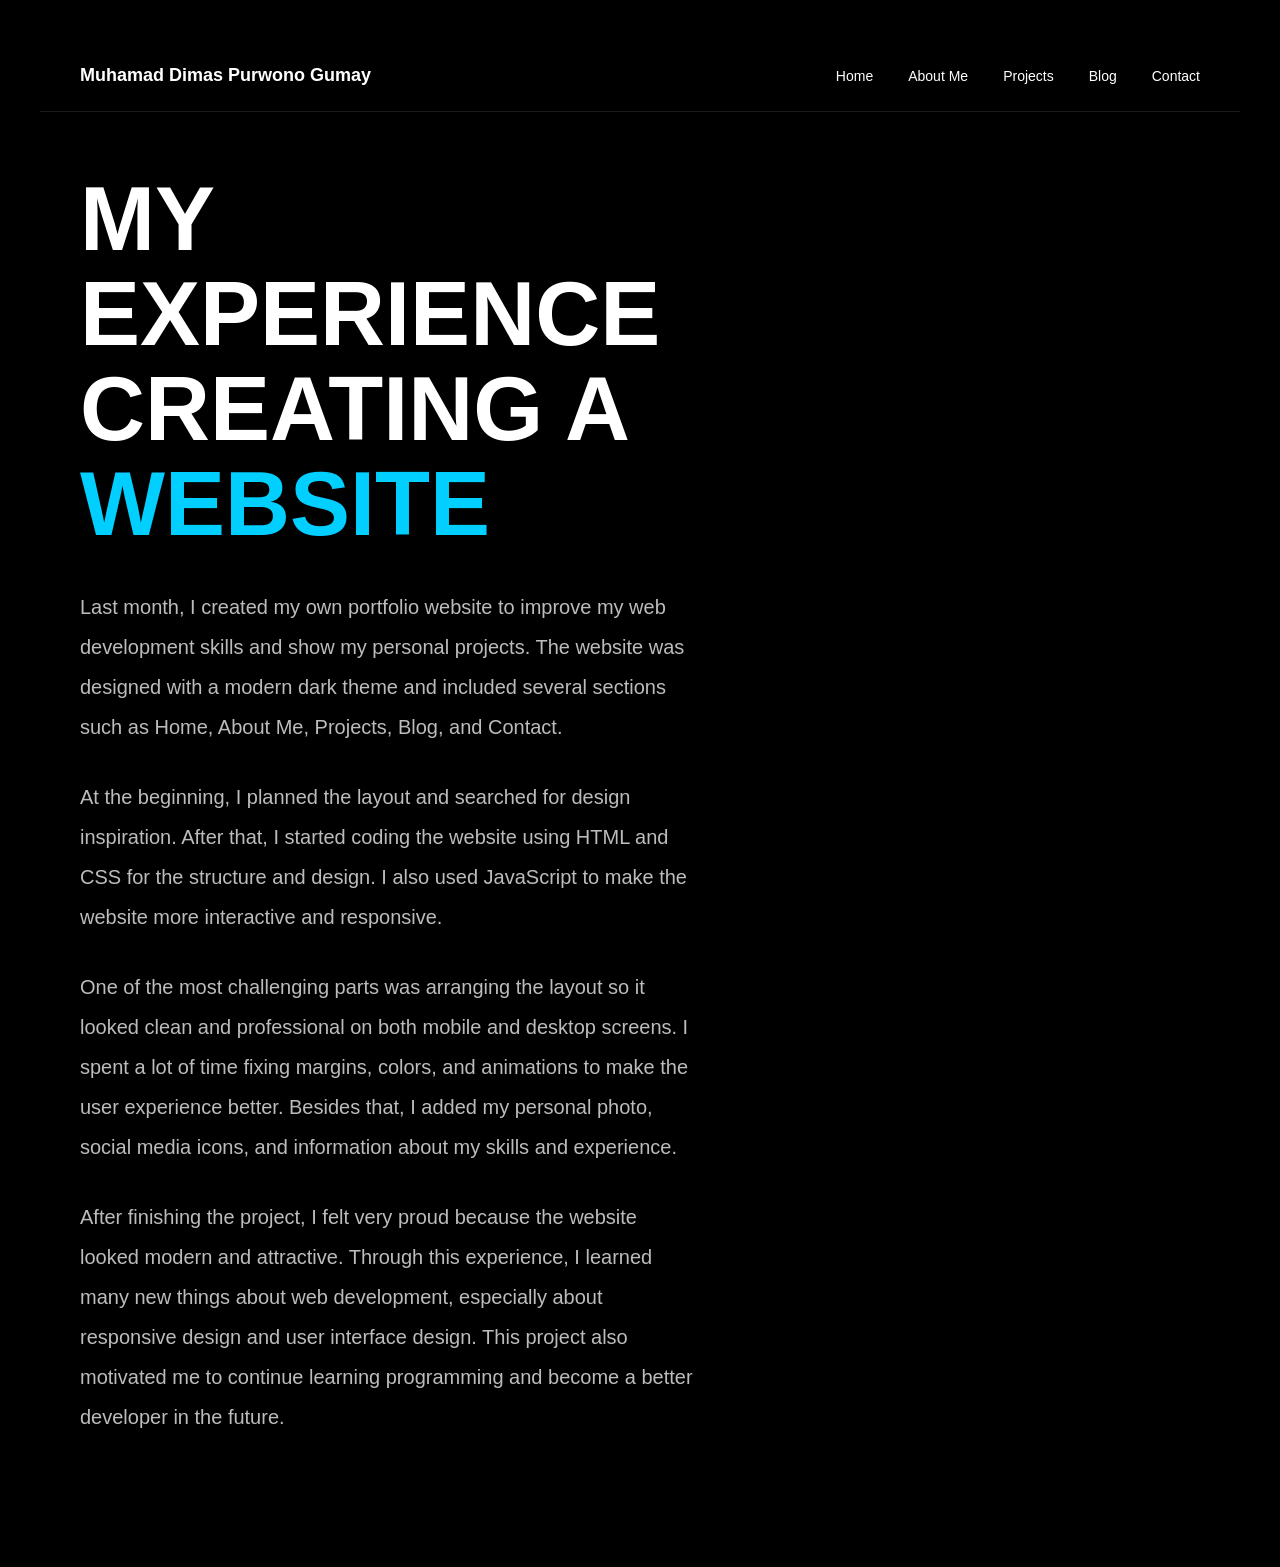
==== recount Text.html @ ce94a872 "Add files via upload" ====
<!DOCTYPE html>
<html lang="en">
<head>
  <meta charset="UTF-8" />
  <meta name="viewport" content="width=device-width, initial-scale=1.0"/>

  <title>Portfolio Experience</title>

  <!-- CSS -->
  <link rel="stylesheet" href="style.css">

  <!-- ICON -->
  <link rel="stylesheet"
  href="https://cdnjs.cloudflare.com/ajax/libs/font-awesome/6.5.1/css/all.min.css"/>
</head>
<body>

  <!-- NAVBAR -->
  <header>

    <div class="logo">
      Muhamad Dimas Purwono Gumay
    </div>

    <nav>
      <a href="index.html">Home</a>
      <a href="index.html">About Me</a>
      <a href="index.html">Projects</a>
      <a href="#">Blog</a>
      <a href="#">Contact</a>
    </nav>

  </header>

  <!-- MAIN -->
  <section class="hero">

    <!-- LEFT -->
    <div class="hero-text">

      <h1>
        MY EXPERIENCE <br>
        CREATING A <br>
        <span>WEBSITE</span>
      </h1>

      <p>
        Last month, I created my own portfolio website to improve my web development skills and show my personal projects. The website was designed with a modern dark theme and included several sections such as Home, About Me, Projects, Blog, and Contact.
      </p>

      <p>
        At the beginning, I planned the layout and searched for design inspiration. After that, I started coding the website using HTML and CSS for the structure and design. I also used JavaScript to make the website more interactive and responsive.
      </p>

      <p>
        One of the most challenging parts was arranging the layout so it looked clean and professional on both mobile and desktop screens. I spent a lot of time fixing margins, colors, and animations to make the user experience better. Besides that, I added my personal photo, social media icons, and information about my skills and experience.
      </p>

      <p>
        After finishing the project, I felt very proud because the website looked modern and attractive. Through this experience, I learned many new things about web development, especially about responsive design and user interface design. This project also motivated me to continue learning programming and become a better developer in the future.
      </p>

    </div>

    </div>

  </section>

</body>
</html>
---- style.css ----
*{
  margin:0;
  padding:0;
  box-sizing:border-box;
  font-family:Arial, sans-serif;
}

body{
  background:#000;
  color:white;
}

header{
  display:flex;
  justify-content:space-between;
  align-items:center;
  padding:20px 40px;
  border-bottom:1px solid #1f1f1f;
}

.logo{
  font-size:28px;
  font-weight:bold;
}

nav{
  display:flex;
  gap:30px;
}

nav a{
  color:white;
  text-decoration:none;
  font-size:14px;
}

.hero{
  display:flex;
  justify-content:space-between;
  align-items:center;
  padding:60px 40px;
  gap:50px;
}

.hero-left{
  width:50%;
}

.hero-left h1{
  font-size:72px;
  line-height:1.1;
  margin-bottom:25px;
}

.hero-left span{
  color:#00d9ff;
}

.hero-left p{
  color:#aaa;
  font-size:18px;
  line-height:1.7;
  margin-bottom:30px;
}

.hero-buttons{
  display:flex;
  gap:15px;
  margin-bottom:30px;
}

.btn-primary{
  background:#00d9ff;
  border:none;
  color:white;
  padding:14px 30px;
  border-radius:10px;
  cursor:pointer;
  font-size:16px;
}

.btn-outline{
  background:transparent;
  border:2px solid #00d9ff;
  color:#00d9ff;
  padding:14px 30px;
  border-radius:10px;
  cursor:pointer;
  font-size:16px;
}

.social-icons{
  display:flex;
  gap:15px;
  margin-bottom:30px;
}

.social-icons div{
  width:10px;
  height:10px;
  border-radius:10px;
  background:#0d1320;
  display:flex;
  justify-content:center;
  align-items:center;
  font-size:20px;
  cursor:pointer;
}

.about h3{
  margin-bottom:20px;
  color:#bbb;
}

.about ul{
  list-style:none;
}

.about li{
  margin-bottom:15px;
  color:#d5d5d5;
}

.about li::before{
  content:"✔ ";
  color:#00d9ff;
}

.hero-right{
  width:40%;
  display:flex;
  justify-content:center;
}

.profile-box{
  position:relative;
  width:400px;
  height:600px;
  background:#002b3a;
  border-radius:10px;
  overflow:hidden;
  display:flex;
  justify-content:center;
  align-items:center;
}

.profile-box img{
  width:90%;
}

.experience,
.projects-completed{
  position:absolute;
  background:#111827;
  padding:20px;
  border-radius:15px;
  display:flex;
  align-items:center;
  gap:15px;
}

.experience{
  top:30px;
  right:30px;
}

.projects-completed{
  bottom:30px;
  right:30px;
}

.experience i,
.projects-completed i{
  width:50px;
  height:50px;
  background:#00d9ff22;
  color:#00d9ff;
  display:flex;
  justify-content:center;
  align-items:center;
  border-radius:10px;
}

.skills-section{
  display:flex;
  gap:40px;
  padding:60px 40px;
}

.skills-left,
.skills-right{
  width:50%;
}

.skills-section h3{
  margin-bottom:30px;
  color:#ddd;
}

.skill{
  margin-bottom:25px;
}

.skill-title{
  display:flex;
  justify-content:space-between;
  margin-bottom:10px;
}

.bar{
  width:100%;
  height:8px;
  background:#1d2635;
  border-radius:20px;
}

.fill{
  height:100%;
  background:#00d9ff;
  border-radius:20px;
}

.tech-boxes,
.framework-grid{
  display:grid;
  grid-template-columns:repeat(3,1fr);
  gap:20px;
  margin-top:30px;
}

.tech-boxes div,
.framework-grid div{
  padding:20px;
  text-align:center;
  border:1px solid #1f2d45;
  border-radius:10px;
  background:#07101d;
}

.projects{
  padding:60px 40px;
}

.projects-header{
  display:flex;
  justify-content:space-between;
  align-items:center;
  margin-bottom:40px;
}

.projects-header h2{
  font-size:40px;
}

.projects-header a{
  color:#00d9ff;
  text-decoration:none;
}

.project-grid{
  display:grid;
  grid-template-columns:repeat(3,1fr);
  gap:30px;
}

.project-card{
  background:#07101d;
  border:1px solid #1f2d45;
  border-radius:20px;
  overflow:hidden;
}

.project-card img{
  width:100%;
  height:230px;
  object-fit:cover;
}

.project-content{
  padding:25px;
}

.project-content span{
  color:#00ff95;
  font-size:14px;
}

.project-content h3{
  margin:15px 0;
  font-size:32px;
}

.project-content p{
  color:#aaa;
  line-height:1.6;
  margin-bottom:20px;
}

.project-content a{
  color:#00d9ff;
  text-decoration:none;
}

.services{
  padding:60px 40px;
}

.services h2{
  font-size:40px;
  margin-bottom:40px;
}

.services-grid{
  display:grid;
  grid-template-columns:repeat(3,1fr);
  gap:30px;
}

.service-card{
  background:#07101d;
  border:1px solid #1f2d45;
  padding:40px;
  border-radius:20px;
}

.service-card i{
  width:60px;
  height:60px;
  background:#00d9ff22;
  color:#00d9ff;
  display:flex;
  justify-content:center;
  align-items:center;
  border-radius:15px;
  margin-bottom:25px;
  font-size:22px;
}

.service-card h3{
  margin-bottom:15px;
  font-size:32px;
}

.service-card p{
  color:#aaa;
  line-height:1.6;
}

@media(max-width:1000px){

  .hero{
    flex-direction:column;
  }

  .hero-left,
  .hero-right,
  .skills-left,
  .skills-right{
    width:100%;
  }

  .skills-section{
    flex-direction:column;
  }

  .project-grid,
  .services-grid{
    grid-template-columns:1fr;
  }

  .hero-left h1{
    font-size:50px;
  }

}
.skills-box{
  display:grid;
  grid-template-columns:repeat(3,1fr);
  gap:20px;
  margin-top:25px;
}

.box{
  display:flex;
  align-items:center;
  justify-content:center;
  gap:10px;
  background:#03132b;
  border:1px solid #0b2a52;
  border-radius:12px;
  padding:22px;
  color:white;
  font-size:22px;
  transition:0.3s;
  cursor:pointer;
}

.box i{
  color:#00d9ff;
  font-size:28px;
}

.box:hover{
  transform:translateY(-5px);
  border-color:#00d9ff;
  box-shadow:0 0 15px rgba(0,217,255,0.4);
}

recount text
*{
  margin:0;
  padding:0;
  box-sizing:border-box;
  font-family:Arial, sans-serif;
}

body{
  background:#000;
  color:white;
}

/* NAVBAR */

header{
  width:100%;
  padding:25px 40px;
  display:flex;
  justify-content:space-between;
  align-items:center;
  border-bottom:1px solid #1a1a1a;
}

.logo{
  font-size:18px;
  font-weight:bold;
}

nav{
  display:flex;
  gap:35px;
}

nav a{
  text-decoration:none;
  color:white;
  font-size:14px;
  transition:0.3s;
}

nav a:hover{
  color:#00bfff;
}

/* HERO */

.hero{
  width:100%;
  min-height:100vh;
  padding:60px 40px;
  display:flex;
  justify-content:space-between;
  align-items:center;
  gap:70px;
}

/* LEFT */

.hero-text{
  width:55%;
}

.hero-text h1{
  font-size:90px;
  line-height:95px;
  margin-bottom:35px;
  font-weight:00;
}

.hero-text h1 span{
  color:#00cfff;
}

.hero-text p{
  color:#bcbcbc;
  font-size:20px;
  line-height:40px;
  margin-bottom:30px;
  max-width:850px;
}

/* RIGHT */

.hero-image{
  width:45%;
  display:flex;
  justify-content:center;
}

.image-box{
  position:relative;
  width:520px;
}

.image-box img{
  width:100%;
  border-radius:20px;
  border-left:12px solid #00bfff;
}

/* CARD */

.card{
  position:absolute;
  display:flex;
  align-items:center;
  gap:20px;
  background:#08122b;
  padding:22px 28px;
  border-radius:20px;
  box-shadow:0 0 20px rgba(0,0,0,0.4);
}

.card .icon{
  width:60px;
  height:60px;
  background:#0d223f;
  border-radius:15px;
  display:flex;
  justify-content:center;
  align-items:center;
}

.card .icon i{
  color:#00cfff;
  font-size:25px;
}

.card h3{
  font-size:40px;
  margin-bottom:5px;
}

.card p{
  color:#d0d0d0;
  font-size:20px;
}

/* POSITION */

.top-card{
  top:30px;
  right:-40px;
}

.bottom-card{
  bottom:30px;
  right:-40px;
}

/* RESPONSIVE */

@media(max-width:1200px){

  .hero{
    flex-direction:column;
  }

  .hero-text,
  .hero-image{
    width:100%;
  }

  .hero-text h1{
    font-size:70px;
    line-height:75px;
  }

  .image-box{
    width:100%;
    max-width:100px;
  }

}

@media(max-width:700px){

  header{
    flex-direction:column;
    gap:20px;
  }

  nav{
    flex-wrap:wrap;
    justify-content:center;
  }

  .hero{
    padding:40px 20px;
  }

  .hero-text h1{
    font-size:50px;
    line-height:55px;
  }

  .hero-text p{
    font-size:16px;
    line-height:30px;
  }

  .card{
    padding:15px 20px;
  }

  .card h3{
    font-size:28px;
  }

  .card p{
    font-size:14px;
  }

  .card .icon{
    width:50px;
    height:50px;
  }

}
*{
  margin:0;
  padding:0;
  box-sizing:border-box;
  font-family:Arial, sans-serif;
}

body{
  background:#000;
  color:white;
}

/* CONTACT */

.contact-section{
  width:70%;
  padding:40px;
}

.contact-section h1{
  font-size:45px;
  margin-bottom:30px;
  font-weight:900;
}

.contact-box{
  width:150%;
  border:1px solid #12345b;
  border-radius:18px;
  padding:30px;
  background:#010814;
}

.contact-box p{
  color:#a8b4c7;
  margin-bottom:25px;
}

.checkbox-grid{
  display:grid;
  grid-template-columns:1fr 1fr;
  gap:25px 100px;
  margin-bottom:30px;
}

.checkbox-grid label{
  display:flex;
  align-items:center;
  gap:12px;
  font-size:22px;
  font-weight:600;
}

.checkbox-grid input{
  width:18px;
  height:18px;
  accent-color:#00d9ff;
  cursor:pointer;
}

*{
  margin:0;
  padding:0;
  box-sizing:border-box;
  font-family:Arial, sans-serif;
}

body{
  background:#000;
  padding:40px;
  color:white;
}

/* CONTAINER */

.skills-container{
  display:grid;
  grid-template-columns:1fr 1fr;
  gap:40px;
}

/* SKILL */

.skill-item{
  margin-bottom:30px;
}

.box{
  width:200%;
  background:#02152f;
  border:1px solid #0c315f;
  border-radius:12px;
  padding:22px;
  display:flex;
  align-items:center;
  justify-content:center;
  gap:12px;
  color:white;
  font-size:22px;
  margin-bottom:12px;
}

.box i{
  color:#00d9ff;
  font-size:28px;
}

/* PROGRESS */

.progress-bar{
  width:200%;
  height:10px;
  background:#16233a;
  border-radius:px;
  overflow:hidden;
}

.progress{
  height:200%;
  width:0;
  border-radius:20px;
  background:linear-gradient(90deg,#00d9ff,#00aaff);
  animation:load 2s forwards;
}

/* WIDTH */

.javascript{
  --width:2%;
}

.react{
  --width:55%;
}

.node{
  --width:40%;
}

.python{
  --width:60%;
}

.mongo{
  --width:70%;
}

.git{
  --width:40%;
}

.percent{
  text-align:right;
  margin-top:8px;
  color:#00d9ff;
  font-size:18px;
  font-weight:bold;
}

/* ANIMATION */

@keyframes load{

  from{
    width:0;
  }

  to{
    width:var(--width);
  }

}

/* RESPONSIVE */

@media(max-width:900px){

  .skills-container{
    grid-template-columns:1fr;
  }

}
/* FOOTER */

footer{
  width:100%;
  margin-top:120px;
  border-top:1px solid #16233b;
  padding:50px 40px 20px;
}

.footer-container{
  display:grid;
  grid-template-columns:repeat(4,1fr);
  gap:50px;
  padding-bottom:40px;
  border-bottom:1px solid #16233b;
}

.footer-box h3{
  margin-bottom:25px;
  font-size:22px;
}

.footer-box a,
.footer-box p{
  display:block;
  color:#9fb2cb;
  text-decoration:none;
  margin-bottom:16px;
  font-size:17px;
  transition:0.3s;
}

.footer-box a:hover{
  color:#00d9ff;
}

.copyright{
  text-align:center;
  color:#9fb2cb;
  padding-top:25px;
  font-size:15px;
}

/* RESPONSIVE */

@media(max-width:600px){

  .footer-container{
    grid-template-columns:1fr 1fr;
  }

  .checkbox-grid{
    grid-template-columns:1fr;
    gap:20px;
  }
}

@media(max-width:600px){

  .contact-section{
    padding:20px;
  }

  .contact-section h1{
    font-size:35px;
  }

  .checkbox-grid label{
    font-size:18px;
  }

  .footer-container{
    grid-template-columns:1fr;
  }

}
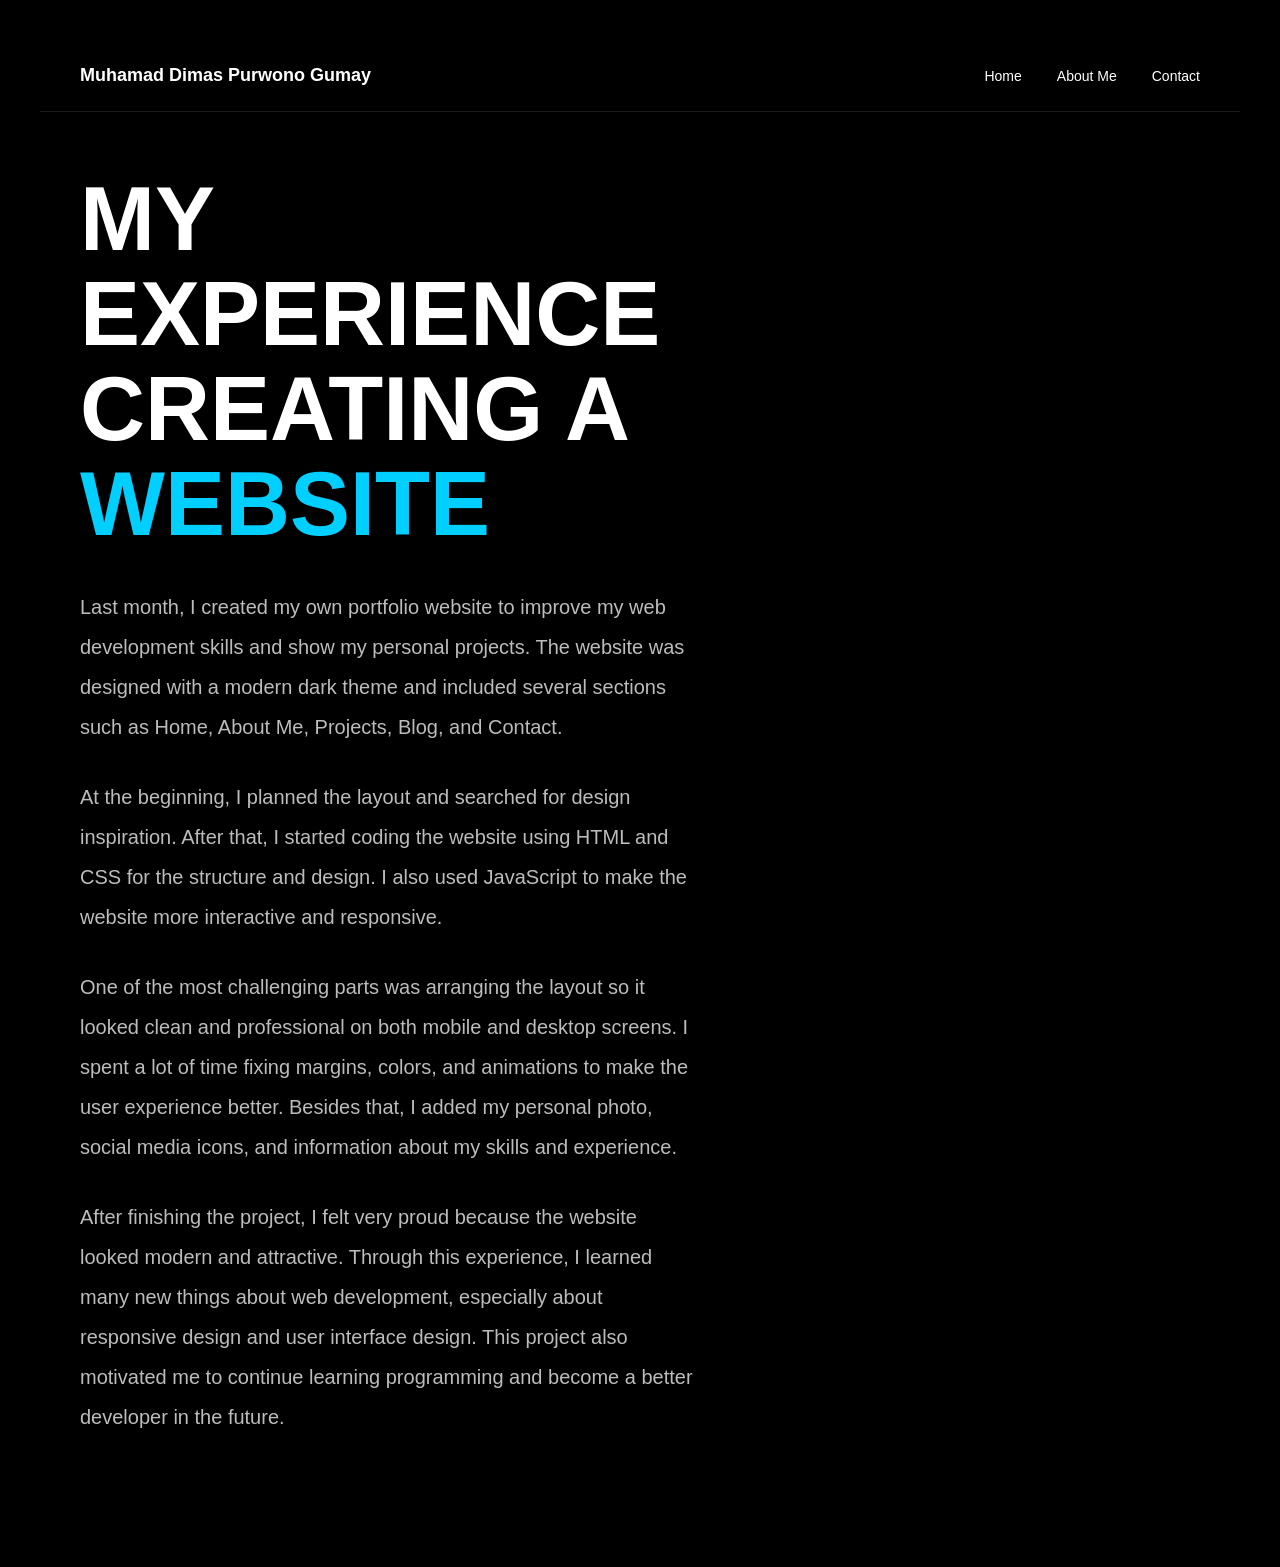
==== commit fb7806ef: "Add files via upload" ====
--- a/recount Text.html
+++ b/recount Text.html
@@ -6,16 +6,13 @@
 
   <title>Portfolio Experience</title>
 
-  <!-- CSS -->
   <link rel="stylesheet" href="style.css">
 
-  <!-- ICON -->
   <link rel="stylesheet"
   href="https://cdnjs.cloudflare.com/ajax/libs/font-awesome/6.5.1/css/all.min.css"/>
 </head>
 <body>
 
-  <!-- NAVBAR -->
   <header>
 
     <div class="logo">
@@ -25,17 +22,13 @@
     <nav>
       <a href="index.html">Home</a>
       <a href="index.html">About Me</a>
-      <a href="index.html">Projects</a>
-      <a href="#">Blog</a>
-      <a href="#">Contact</a>
+      <a href="contact.Html">Contact</a>
     </nav>
 
   </header>
 
-  <!-- MAIN -->
   <section class="hero">
 
-    <!-- LEFT -->
     <div class="hero-text">
 
       <h1>
@@ -62,8 +55,6 @@
 
     </div>
 
-    </div>
-
   </section>
 
 </body>
